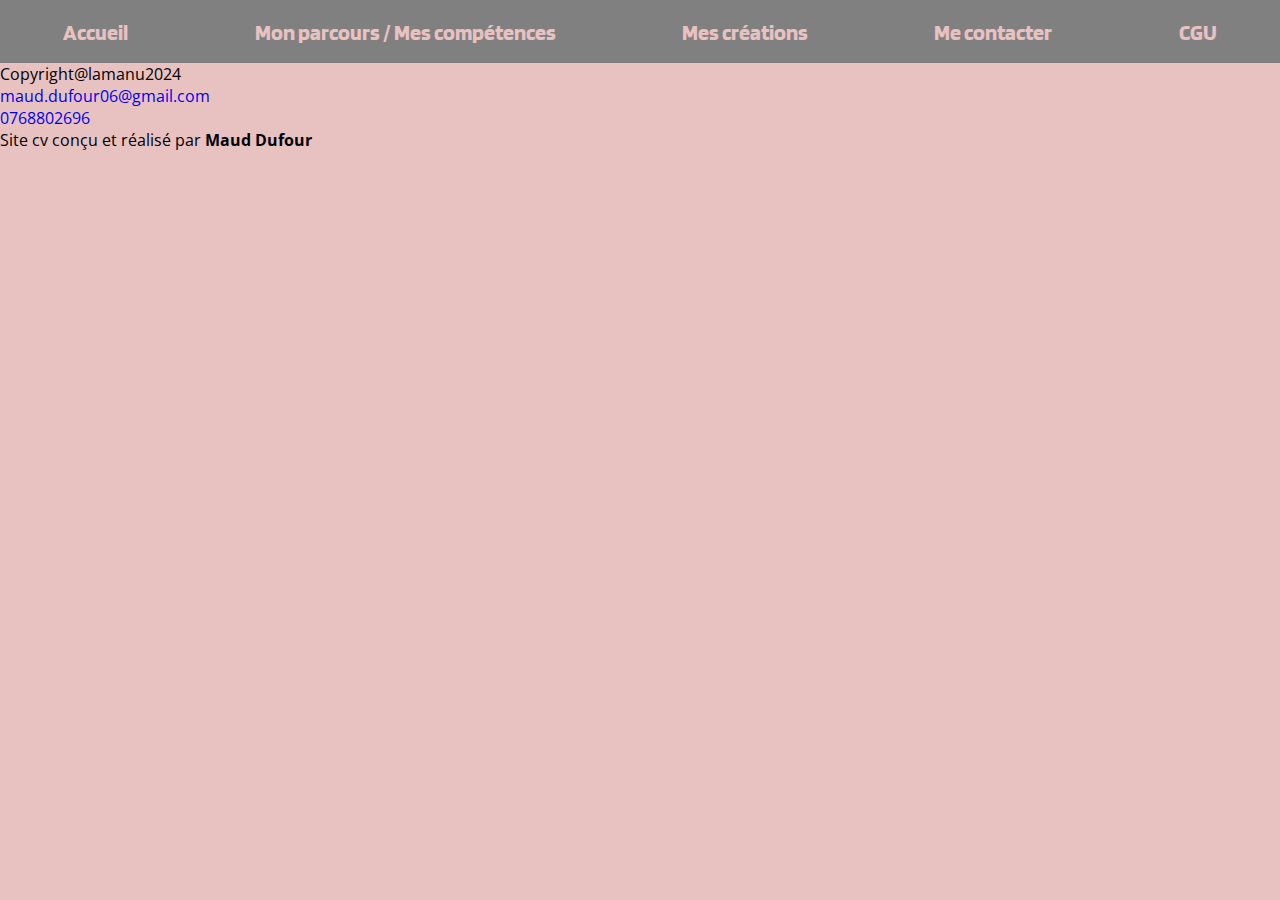
==== index.html @ 60e41635 "modification de la nav menu burger" ====
<!DOCTYPE html>
<html lang="fr">

<head>
    <meta charset="UTF-8">
    <meta name="viewport" content="width=device-width, initial-scale=1.0">
    <title>CV_Maud_Dufour</title>
    <link rel="stylesheet" href="assets/css/style.css">
</head>

<body>
    <nav>
        <div class="menu-burger">
            <input type="checkbox" id="hamburger">
            <label id="hamburger-logo" for="hamburger">☰</label>
            <nav class="mobile-menu">
                <a href="index.html">Accueil</a>
                <a href="parcours.html">Mon parcours / Mes compétences</a>
                <a href="mesCreations.html">Mes créations</a>
                <a href="meContacter.html">Me contacter</a>
                <a href="cgu.html">CGU</a>
            </nav>
        </div>
        <ul class="links">
            <li><a href="index.html">Accueil</a></li>
            <li><a href="parcours.html">Mon parcours / Mes compétences</a></li>
            <li><a href="mesCreations.html">Mes créations</a></li>
            <li><a href="meContacter.html">Me contacter</a></li>
            <li><a href="cgu.html">CGU</a></li>
        </ul>
    </nav>

    <main>

    </main>
    <footer>
        <p>Copyright@lamanu2024</p>
        <p><a href="mailto:maud.dufour06@gmail.com">maud.dufour06@gmail.com</a></p>
        <p><a href="telto:0768802696">0768802696</a></p>
        <p>Site cv conçu et réalisé par <strong> Maud Dufour</strong></p>
    </footer>
</body>

</html>
---- assets/css/style.css ----
/* on importe les polices d'écriture qui seront sur le site */
@import url('https://fonts.googleapis.com/css2?family=Blinker:wght@100;200;300;400;600;700;800;900&display=swap');
@import url('https://fonts.googleapis.com/css2?family=Open+Sans&display=swap');
@import url('https://fonts.googleapis.com/css2?family=Beth+Ellen&family=Blinker:wght@100;200;300;400;600;700;800;900&display=swap');

/* on défini la version mobile et tablettes et l'affichage des pages */

* {
    margin: 0;
    padding: 0;
    box-sizing: border-box;
}
/* pour enlever le soulignement des liens */
a {
    text-decoration: none;
}

/* pour définir la police du site */
body {
    background-color: #e8c1c1;
    font-family: 'Open Sans',
        sans-serif;
    margin: 5;
}

/* on enleve les liens réservés à la version ordinateur */
.links {
    display: none;
}

/* pour afficher le menu burger ainsi que les inscriptions en version mobile */
.menu-burger {
    display: flex;
    flex-direction: column;
    gap: 10px;
    position: relative;
}

#hamburger-logo {
    cursor: pointer;
    background: #e8c1c1;;
    width: 50px;
    text-align: center;
    padding: 10px;
    color: #ffffff;
    font-size: 20px;
}

.mobile-menu {
    display: none;
    flex-direction: column;
    background: #858585;
    position: absolute;
    top: 50px;
    left: 0;
    width: 200px;
    overflow: hidden;
}

.mobile-menu a {
    color: pink;
    padding: 10px;
    transition: background 0.3s;
}

.mobile-menu a:hover {
    background: #444;
}

#hamburger:checked~.mobile-menu {
    display: flex;
}

#hamburger {
    display: none;
}
/* pour la version ordinateur */
@media screen and (min-width: 1025px) {
/* pour afficher la nav la couleur et les liens en ordi */
    .links {
        background-color: grey;
        /* pour les aligner éléments les uns à côté des autres, enlever les points des listes, définir la taille de la nav ainsi que la police et sa taille  */

        height: 7vh;
        font-size: 1.4rem;
        display: flex;
        flex-direction: row;
        justify-content: space-around;
        align-items: center;
        list-style: none;
        font-family: "Blinker", sans-serif;
        font-weight: bold;
    }
/* couleur des inscriptions de la nav */
    .links li a {
        color: #e8c1c1;
        padding: 10px;
    }
/* on enlève la version mobile on fait qu'elle ne soit pas visible */
    .menu-burger {
        display: none;
    }
}
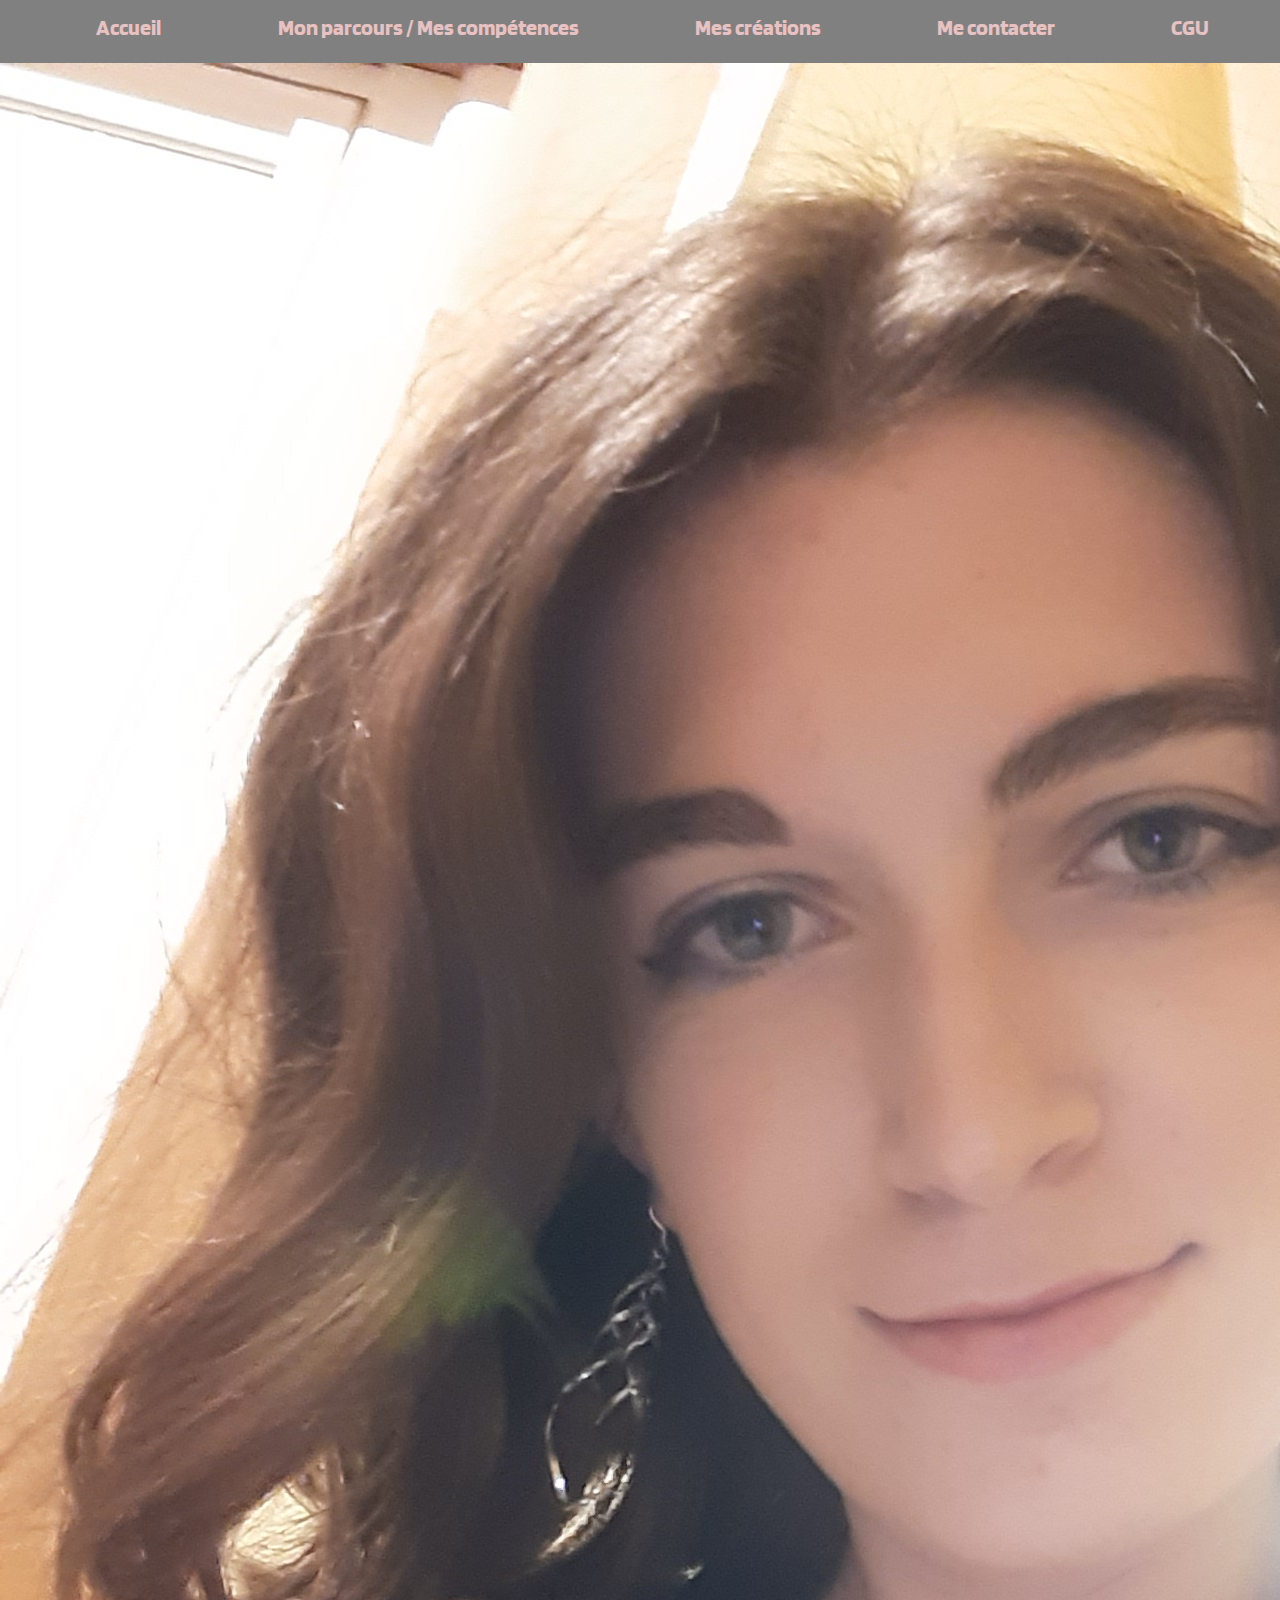
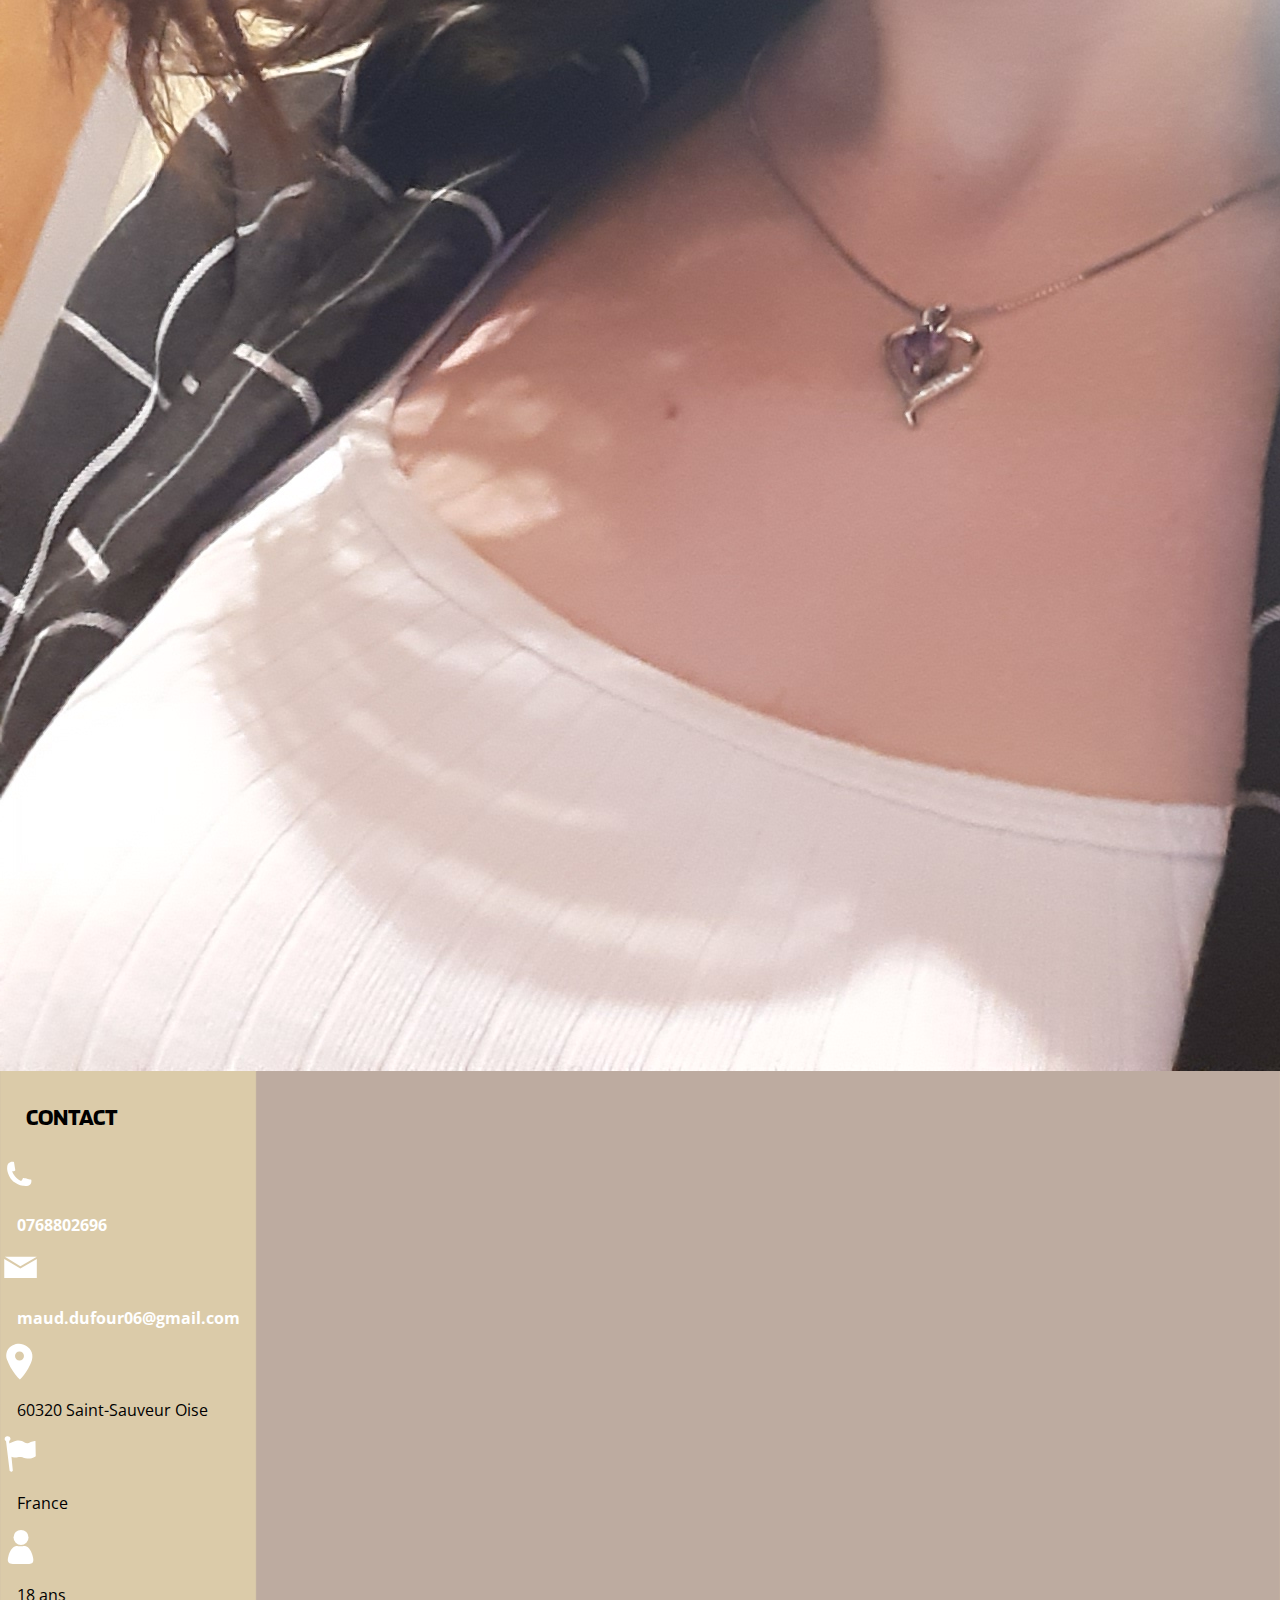
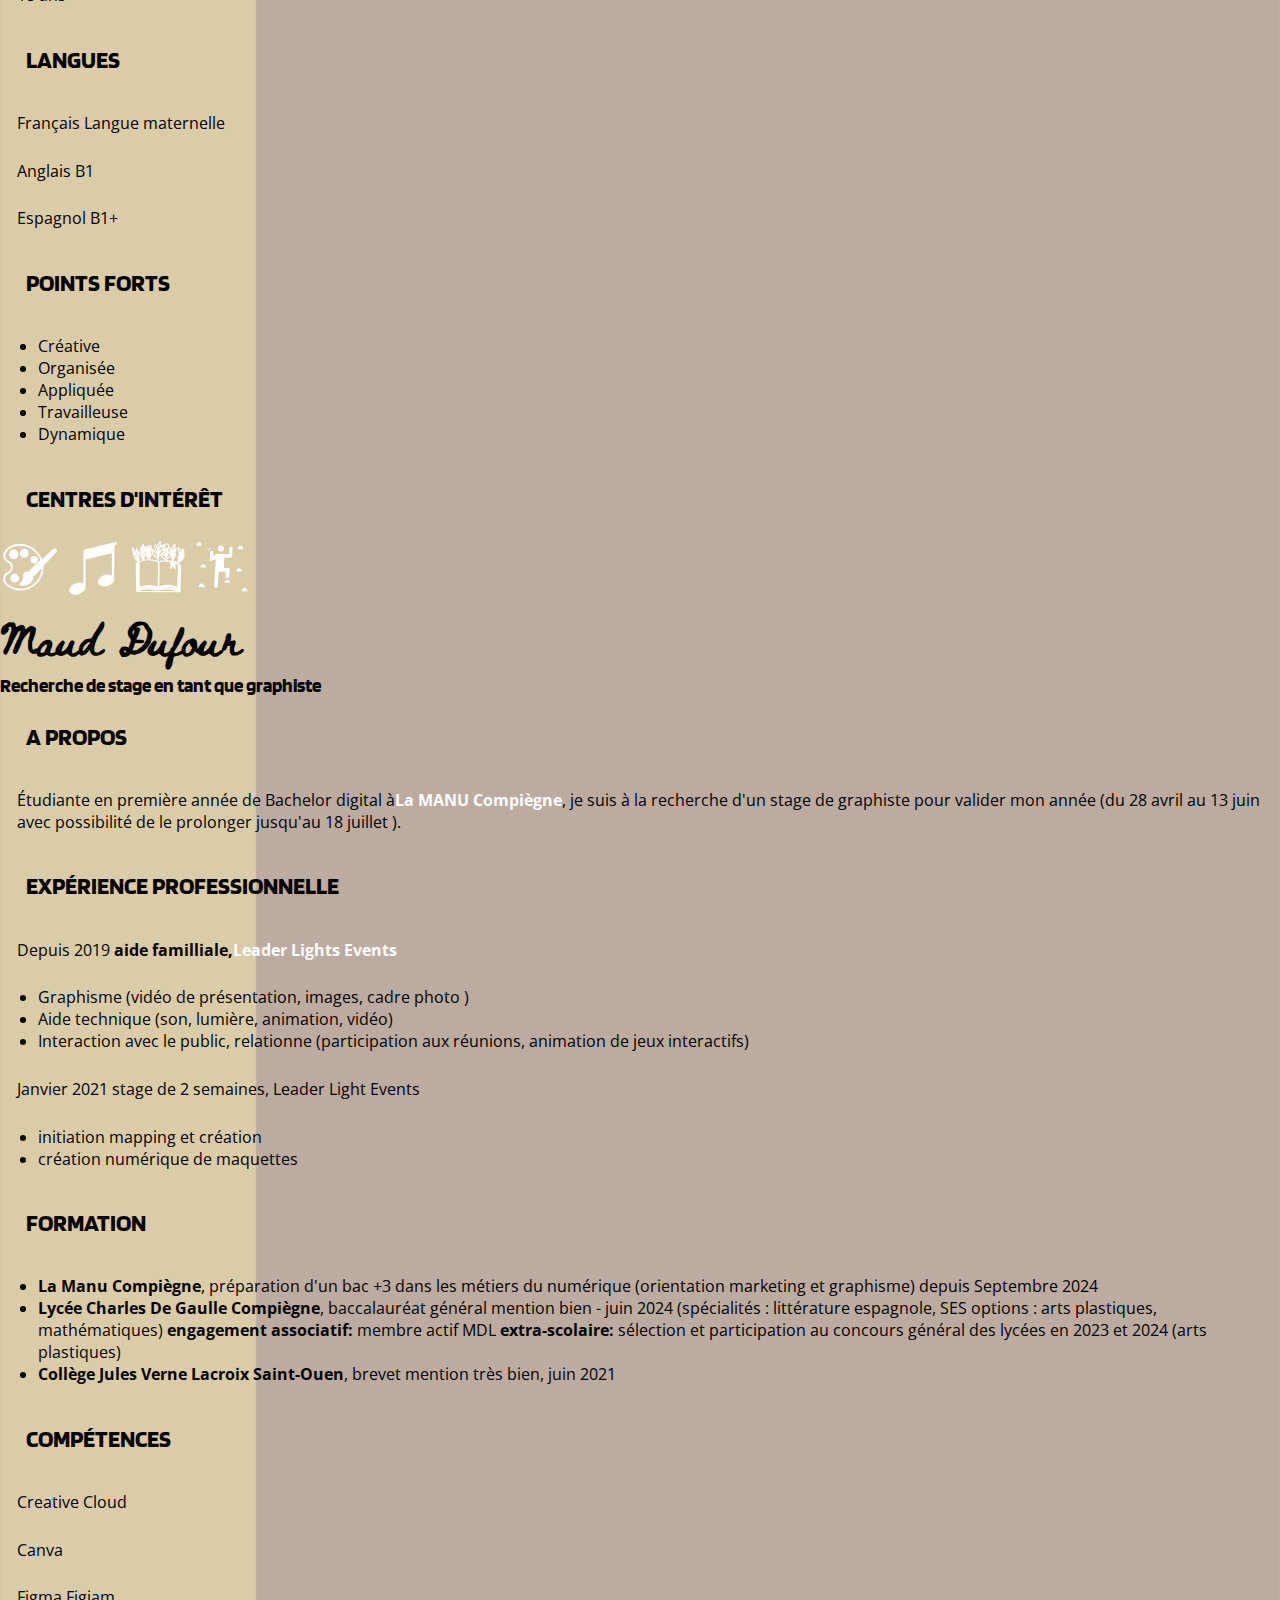
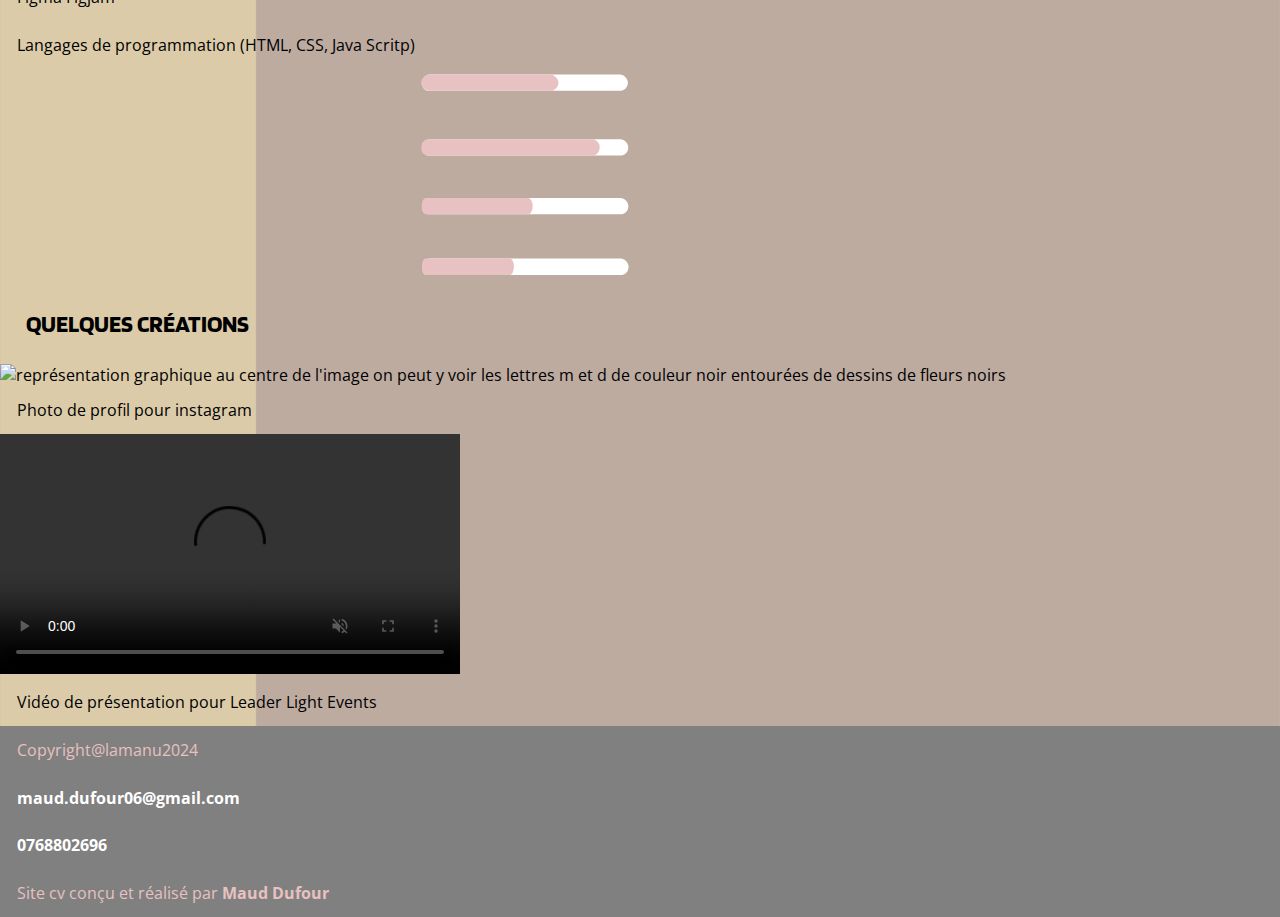
==== commit 0e7c1a69: "structure html complète et supression des pages passage one page" ====
--- a/index.html
+++ b/index.html
@@ -4,41 +4,190 @@
 <head>
     <meta charset="UTF-8">
     <meta name="viewport" content="width=device-width, initial-scale=1.0">
-    <title>CV_Maud_Dufour</title>
+    <title>CV numérique Maud Dufour</title>
     <link rel="stylesheet" href="assets/css/style.css">
 </head>
+<!-- Création de la structure html pour un one page -->
 
 <body>
-    <nav>
-        <div class="menu-burger">
-            <input type="checkbox" id="hamburger">
-            <label id="hamburger-logo" for="hamburger">☰</label>
-            <nav class="mobile-menu">
-                <a href="index.html">Accueil</a>
-                <a href="parcours.html">Mon parcours / Mes compétences</a>
-                <a href="mesCreations.html">Mes créations</a>
-                <a href="meContacter.html">Me contacter</a>
-                <a href="cgu.html">CGU</a>
-            </nav>
+    <main>
+        <nav>
+            <!-- Création du menu burger pour téléphone et nav pour ordinateur -->
+            <div class="menu-burger">
+                <input type="checkbox" id="hamburger">
+                <label id="hamburger-logo" for="hamburger">☰</label>
+                <nav class="mobile-menu">
+                    <!-- renvoie sur la même page à des endroits différents -->
+                    <a href="index.html">Accueil</a>
+                    <a href="parcours.html">Mon parcours / Mes compétences</a>
+                    <a href="#designs">Mes créations</a>
+                    <a href="#contact">Me contacter</a>
+                    <a href="#cgu">CGU</a>
+                </nav>
+            </div>
+            <ul class="links">
+                <li><a href="index.html">Accueil</a></li>
+                <li><a href="parcours.html">Mon parcours / Mes compétences</a></li>
+                <li><a href="#designs">Mes créations</a></li>
+                <li><a href="#contact">Me contacter</a></li>
+                <li><a href="#cgu">CGU</a></li>
+            </ul>
+        </nav>
+        <!-- structure qui reprendra les 2 parties -->
+        <div class="container">
+            <!-- coté gauche (sur ordinateur) images et infos  -->
+            <div class="left-side">
+                <div id="portait">
+                    <img src="assets/img/photo_maud_dufour.jpg"
+                        alt="image représentant la postulante qui est une jeune femme brune cheveux mi long de 18 ans avec un visage assez fin et des yeux bleux, verts">
+                </div>
+                <div id="contact">
+                    <h2>CONTACT</h2>
+                    <div>
+                        <img src="assets/img/telephone.svg" alt="icone représenant un téléphone blanc" width="40"
+                            height="40">
+                        <p><a href="telto:0768802696">0768802696</a></p>
+                    </div>
+                    <div>
+                        <img src="assets/img/mail.svg" alt="icone représenant un courrier blanc, une envelope blanche"
+                            width="40" height="40">
+                        <p><a href="mailto:maud.dufour06@gmail.com">maud.dufour06@gmail.com</a></p>
+                    </div>
+                    <div>
+                        <img src="assets/img/localisation.svg" alt="icone représenant une balise gps blanche" width="40"
+                            height="40">
+                        <p>60320 Saint-Sauveur Oise</p>
+                    </div>
+                    <div>
+                        <img src="assets/img/drapeau.svg" class="flag"
+                            alt="icone représenant un drapeau blanc sur un mat" width="40" height="40">
+                        <p>France</p>
+                    </div>
+                    <div>
+                        <img src="assets/img/personnage_compte_profil.svg" class="profil"
+                            alt="icone représenant un personnage blanc" width="40" height="40">
+                        <p>18 ans</p>
+                    </div>
+                </div>
+                <div class="speaking">
+                    <h2>LANGUES</h2>
+                    <p>Français Langue maternelle</p>
+                    <p>Anglais B1</p>
+                    <p>Espagnol B1+</p>
+                </div>
+                <div class="values">
+                    <h2>POINTS FORTS</h2>
+                    <ul>
+                        <li>Créative</li>
+                        <li>Organisée</li>
+                        <li>Appliquée</li>
+                        <li>Travailleuse</li>
+                        <li>Dynamique</li>
+                    </ul>
+                </div>
+                <!-- pictogrammes loisir intégration -->
+                <div class="activities">
+                    <h2>CENTRES D'INTÉRÊT</h2>
+                    <div class="draw_activities">
+                        <img src="assets/img/palette_de_peinture.svg" class="paint"
+                            alt="icone représenant une palette de peinture blanche avec un pinceau" width="60"
+                            height="60">
+                        <img src="assets/img/musique.svg" class="music"
+                            alt="icone représenant une note de musique blanche" width="60" height="60">
+                        <img src="assets/img/livre.svg" class="book"
+                            alt="icone représenant un livre vu de trois quart blanc du quel sort des fleurs" width="60"
+                            height="60">
+                        <img src="assets/img/escalade.svg" class="climb"
+                            alt="icone représenant un personnage blanc sur un mur d'escalade" width="60" height="60">
+                    </div>
+                </div>
+            </div>
+            <!-- côté droit (sur ordinateur) présentation nom formation ...-->
+            <aside class="right-side">
+                <h1>Maud Dufour</h1>
+                <h3>Recherche de stage en tant que graphiste</h3>
+                <section>
+                    <h2>A PROPOS</h2>
+                    <p>Étudiante en première année de Bachelor digital à<a href="https://lamanu.fr/" target="_blank">La
+                            MANU
+                            Compiègne</a>, je suis à la recherche d'un stage de graphiste pour valider mon année (du 28
+                        avril au 13 juin avec possibilité de le prolonger jusqu'au 18 juillet ).</p>
+                </section>
+                <section id="professional-experience">
+                    <h2>EXPÉRIENCE PROFESSIONNELLE</h2>
+                    <p>Depuis 2019 <strong>aide familliale,</strong><a href="https://leader-light.fr/"
+                            target="_blank">Leader Lights Events</a> </p>
+                    <ul>
+                        <li>Graphisme (vidéo de présentation, images, cadre photo )</li>
+                        <li>Aide technique (son, lumière, animation, vidéo)</li>
+                        <li>Interaction avec le public, relationne (participation aux réunions, animation de jeux
+                            interactifs)
+                        </li>
+                    </ul>
+                    <p>Janvier 2021 stage de 2 semaines, Leader Light Events</p>
+                    <ul>
+                        <li>initiation mapping et création</li>
+                        <li>création numérique de maquettes</li>
+                    </ul>
+                </section>
+                <section>
+                    <h2 id="studies">FORMATION</h2>
+                    <ul>
+                        <li><strong>La Manu Compiègne</strong>, préparation d'un bac +3 dans les métiers du numérique
+                            (orientation marketing et graphisme) depuis Septembre 2024</li>
+                        <li><strong>Lycée Charles De Gaulle Compiègne</strong>, baccalauréat général mention bien - juin
+                            2024
+                            (spécialités : littérature espagnole, SES options : arts plastiques, mathématiques)
+                            <strong>engagement associatif:</strong> membre actif MDL
+                            <strong>extra-scolaire:</strong> sélection et participation au concours
+                            général des lycées en 2023 et 2024 (arts plastiques)
+                        </li>
+                        <li><strong>Collège Jules Verne Lacroix Saint-Ouen</strong>, brevet mention très bien, juin 2021
+                        </li>
+                    </ul>
+                </section>
+                <div class="skills">
+                    <h2>COMPÉTENCES</h2>
+                    <p>Creative Cloud</p>
+                    <p>Canva</p>
+                    <p>Figma Figjam</p>
+                    <p>Langages de programmation (HTML, CSS, Java Scritp) </p>
+                    <img src="assets/img/competence_creative_cloud.svg" class="creative_cloud_skills"
+                        alt="barres de compétences blanches avec niveau rose dont la première est remplie à la moitié voir aux trois quarts, la seconde aux trois quarts, la troisième à la moitié et la quatrième à la moitié également "
+                        width="1050" height="210">
+                </div>
+
+            </aside>
+
         </div>
-        <ul class="links">
-            <li><a href="index.html">Accueil</a></li>
-            <li><a href="parcours.html">Mon parcours / Mes compétences</a></li>
-            <li><a href="mesCreations.html">Mes créations</a></li>
-            <li><a href="meContacter.html">Me contacter</a></li>
-            <li><a href="cgu.html">CGU</a></li>
-        </ul>
-    </nav>
-
-    <main>
-
+        <!-- création d'une section dans laquelle seront intégrés les projets-->
+        <section id="designs">
+            <h2>QUELQUES CRÉATIONS</h2>
+            <div>
+                <div>
+                    <img src="assets/img/photodeprofil.png" class="personal_picture"
+                        alt=" représentation graphique au centre de l'image on peut y voir les lettres m et d de couleur noir entourées de dessins de fleurs noirs  "
+                        width="300" height="300">
+                    <p>Photo de profil pour instagram</p>
+                </div>
+                <div>
+                    <video width="460" height="240" autoplay muted loop controls
+                        src="assets/video/presentationLeaderLight.mp4">video de
+                        présentation Leader Light Events présentant l'entreprise et ses réalisations faite par
+                        Maud Dufour </video>
+                    <p>Vidéo de présentation pour Leader Light Events</p>
+                </div>
+            </div>
+        </section>
     </main>
-    <footer>
+    <!-- footer qui fini le site internet -->
+    <footer id="cgu">
         <p>Copyright@lamanu2024</p>
         <p><a href="mailto:maud.dufour06@gmail.com">maud.dufour06@gmail.com</a></p>
         <p><a href="telto:0768802696">0768802696</a></p>
         <p>Site cv conçu et réalisé par <strong> Maud Dufour</strong></p>
     </footer>
+
 </body>
 
 </html>--- a/assets/css/style.css
+++ b/assets/css/style.css
@@ -10,19 +10,55 @@
     padding: 0;
     box-sizing: border-box;
 }
+
+/* général */
 /* pour enlever le soulignement des liens */
 a {
     text-decoration: none;
+    font-weight: bold;
+    color: #ffffff;
 }
 
-/* pour définir la police du site */
+/* pour mettre des marges */
+
+p {
+    padding: 1%;
+    margin-left: 4px;
+}
+
+ul {
+    padding: 1%;
+    margin-left: 2%;
+}
+
+h1 {
+    font-family: 'Beth Ellen', cursive;
+}
+
+h2 {
+    margin-left: 5%;
+    margin: 2%;
+    font-weight: bold;
+    font-family: "Blinker", sans-serif;
+}
+
+h3 {
+    font-family: 'Blinker', sans-serif;
+}
+
+/* pour définir la police du site et créer un fond original*/
 body {
-    background-color: #e8c1c1;
+    /* Un dégradé avec plusieurs arrêts de couleur :un dégradé incliné de 45 degrés commençant en bas à
+      gauche avec une moitié taupe et avec une moitié dorée en haut à droite où une ligne dure marque le
+      changement entre taupe et doré */
+    background: linear-gradient(45deg, #bdaba0 0 50%, #e8c1c1 50% 100%);
     font-family: 'Open Sans',
         sans-serif;
-    margin: 5;
+    color: #000000;
+
 }
 
+/* nav et menu burger */
 /* on enleve les liens réservés à la version ordinateur */
 .links {
     display: none;
@@ -38,7 +74,7 @@
 
 #hamburger-logo {
     cursor: pointer;
-    background: #e8c1c1;;
+    background: #e8c1c1;
     width: 50px;
     text-align: center;
     padding: 10px;
@@ -49,7 +85,7 @@
 .mobile-menu {
     display: none;
     flex-direction: column;
-    background: #858585;
+    background: #e8c1c1;
     position: absolute;
     top: 50px;
     left: 0;
@@ -58,7 +94,7 @@
 }
 
 .mobile-menu a {
-    color: pink;
+    color: #ffffff;
     padding: 10px;
     transition: background 0.3s;
 }
@@ -74,14 +110,33 @@
 #hamburger {
     display: none;
 }
+
+/* pour définir le footer la couleur du footer ainsi que la couleur du texte*/
+footer {
+    background: #dbcba9;
+    color: #808080;
+}
+
 /* pour la version ordinateur */
 @media screen and (min-width: 1025px) {
-/* pour afficher la nav la couleur et les liens en ordi */
+
+    /* pour afficher la nav la couleur et les liens en ordi */
+    nav {
+        background-color: #808080;
+        height: 7vh;
+    }
+
+    body {
+        /* pour créer une bande dorée sur le côté gauche de l'écran et taupe à droite */
+        background: linear-gradient(to right,
+                #dbcba9 20%,
+                #bdaba0 20% 80%);
+    }
+
+    /* nav  */
     .links {
-        background-color: grey;
+
         /* pour les aligner éléments les uns à côté des autres, enlever les points des listes, définir la taille de la nav ainsi que la police et sa taille  */
-
-        height: 7vh;
         font-size: 1.4rem;
         display: flex;
         flex-direction: row;
@@ -91,13 +146,21 @@
         font-family: "Blinker", sans-serif;
         font-weight: bold;
     }
-/* couleur des inscriptions de la nav */
+
+    /* couleur des inscriptions de la nav */
     .links li a {
         color: #e8c1c1;
         padding: 10px;
     }
-/* on enlève la version mobile on fait qu'elle ne soit pas visible */
+
+    /* on enlève la version mobile on fait qu'elle ne soit pas visible */
     .menu-burger {
         display: none;
     }
+
+    /* pour définir le footer la couleur du footer ainsi que la couleur du texte*/
+    footer {
+        background: #808080;
+        color: #e8c1c1;
+    }
 }